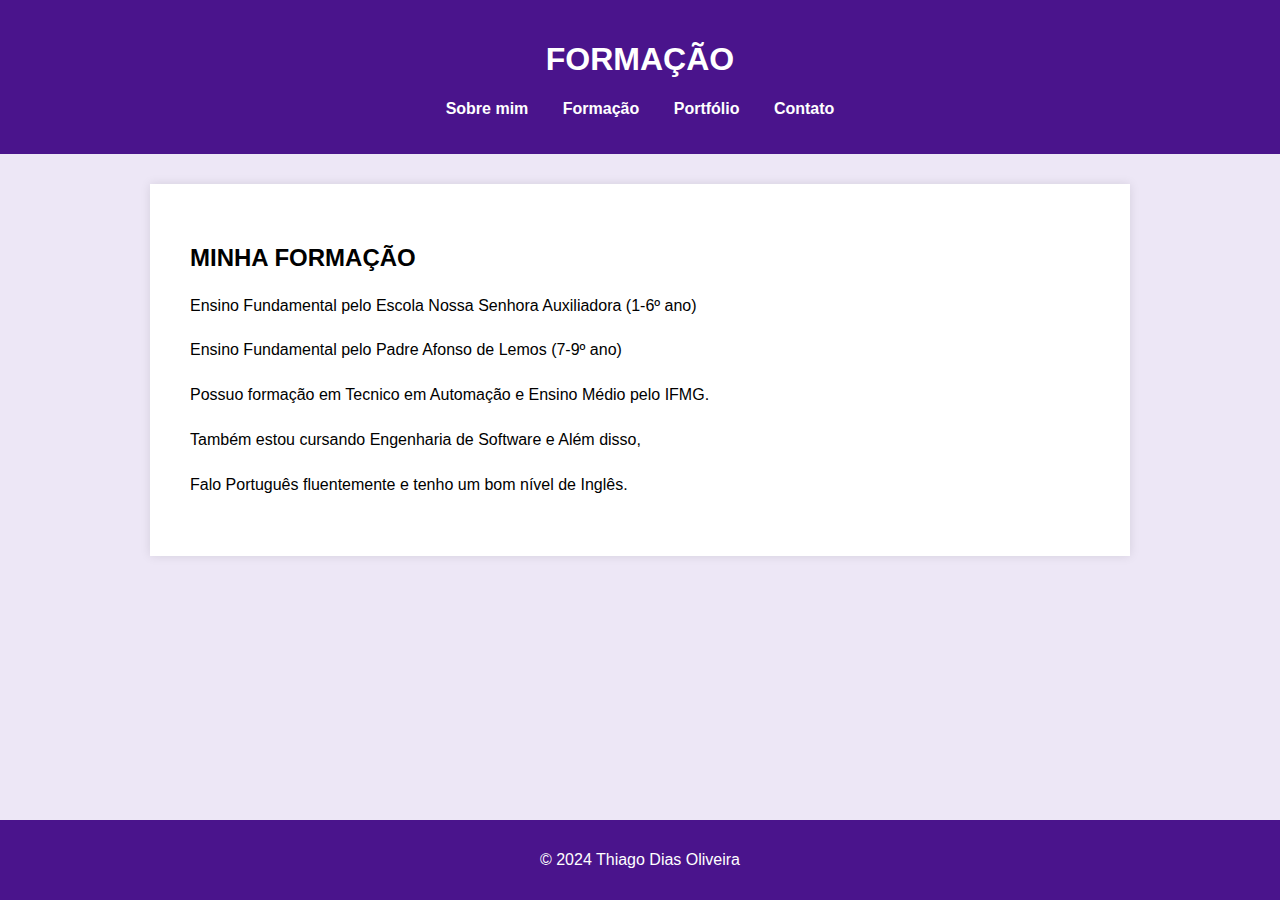
==== formacao.html @ 316bd85d "Add files via upload" ====
<!DOCTYPE html>
<html lang="pt-BR">
<head>
    <meta charset="UTF-8">
    <!-- Configurações de exibição responsiva -->
    <meta name="viewport" content="width=device-width, initial-scale=1.0">
    <!-- Informações sobre o autor da página -->
    <meta name="author" content="Thiago Dias Oliveira">
    <!-- Título da página -->
    <title>Formação</title>
    <!-- Link para o arquivo CSS externo -->
    <link rel="stylesheet" href="style.css">
</head>
<body>
    <header>
        <h1>FORMAÇÃO</h1>
        <nav>
            <ul>
                <!-- Links de navegação do site -->
                <li><a href="sobre_mim.html">Sobre mim</a></li>
                <li><a href="formacao.html">Formação</a></li>
                <li><a href="portfolio.html">Portfólio</a></li>
                <li><a href="contato.html">Contato</a></li>
            </ul>
        </nav>
    </header>
    <main>
        <section>
            <h2>MINHA FORMAÇÃO</h2>
            <!-- Descrição da formação acadêmica -->
            <p>Ensino Fundamental pelo Escola Nossa Senhora Auxiliadora (1-6º ano)</p>
            <p>Ensino Fundamental pelo Padre Afonso de Lemos (7-9º ano)</p>
            <p>Possuo formação em Tecnico em Automação e Ensino Médio pelo IFMG.</p> 
            <p>Também estou cursando Engenharia de Software e Além disso,</p>
            <p>Falo Português fluentemente e tenho um bom nível de Inglês.</p>
        </section>
    </main>
    <footer>
        <!-- Informações de direitos autorais -->
        <p>&copy; 2024 Thiago Dias Oliveira</p>
    </footer>
</body>
</html>
---- style.css ----
body {
    font-family: Helvetica, Arial, sans-serif;
    margin: 0;
    padding: 0;
    background-color: #ede7f6;
}

header {
    background-color: #4a148c; 
    color: #ffffff;
    padding: 20px 0;
    text-align: center;
}

nav ul {
    list-style: none;
    padding: 0;
    text-align: center;
}

nav ul li {
    display: inline;
    margin: 0 15px;
}

nav ul li a {
    color: #ffffff;
    text-decoration: none;
    font-weight: bold;
}

main {
    padding: 40px;
    max-width: 900px;
    margin: 30px auto;
    background-color: #ffffff;
    box-shadow: 0 0 10px rgba(0, 0, 0, 0.1);
}

section p {
    line-height: 1.8; /* Espaçamento de linha aumentado */
    text-align: justify; /* Texto totalmente preenchido */
}

footer {
    background-color: #4a148c;
    color: #ffffff;
    text-align: center;
    padding: 15px 0;
    position: fixed;
    width: 100%;
    bottom: 0;
}

form label {
    display: block;
    margin: 15px 0 5px;
    font-weight: bold;
}

form input, form textarea, form button {
    width: 100%;
    padding: 15px;
    margin-bottom: 15px;
    border: 1px solid #ccc;
    border-radius: 5px;
    box-sizing: border-box;
}

form textarea {
    height: 150px; /* Altura fixa */
    resize: none; /* Desabilita redimensionamento */
}

form input:focus, form textarea:focus {
    border-color: #4a148c;
}

form button {
    background-color: #4a148c;
    color: #ffffff;
    border: none;
    cursor: pointer;
    transition: background-color 0.3s;
}

form button:hover {
    background-color: #38006b;
}
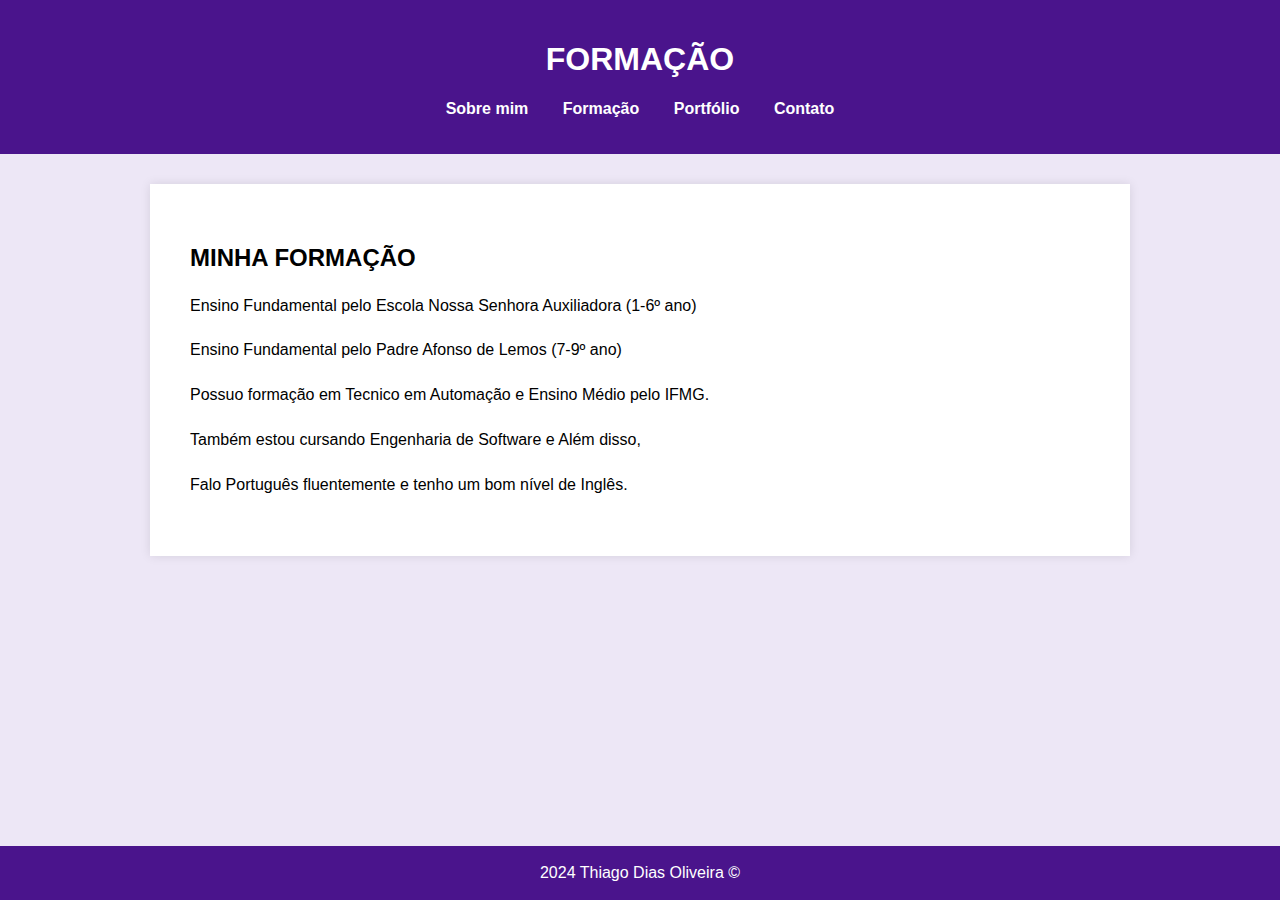
==== commit 693dfa27: "Add files via upload" ====
--- a/formacao.html
+++ b/formacao.html
@@ -2,22 +2,18 @@
 <html lang="pt-BR">
 <head>
     <meta charset="UTF-8">
-    <!-- Configurações de exibição responsiva -->
     <meta name="viewport" content="width=device-width, initial-scale=1.0">
     <!-- Informações sobre o autor da página -->
     <meta name="author" content="Thiago Dias Oliveira">
-    <!-- Título da página -->
     <title>Formação</title>
-    <!-- Link para o arquivo CSS externo -->
     <link rel="stylesheet" href="style.css">
 </head>
 <body>
     <header>
-        <h1>FORMAÇÃO</h1>
+        <h1 id="texto principal">FORMAÇÃO</h1>
         <nav>
             <ul>
-                <!-- Links de navegação do site -->
-                <li><a href="sobre_mim.html">Sobre mim</a></li>
+                <li><a href="index.html">Sobre mim</a></li>
                 <li><a href="formacao.html">Formação</a></li>
                 <li><a href="portfolio.html">Portfólio</a></li>
                 <li><a href="contato.html">Contato</a></li>
@@ -25,19 +21,17 @@
         </nav>
     </header>
     <main>
-        <section>
+        <div id="minha_formacao">
             <h2>MINHA FORMAÇÃO</h2>
-            <!-- Descrição da formação acadêmica -->
             <p>Ensino Fundamental pelo Escola Nossa Senhora Auxiliadora (1-6º ano)</p>
             <p>Ensino Fundamental pelo Padre Afonso de Lemos (7-9º ano)</p>
             <p>Possuo formação em Tecnico em Automação e Ensino Médio pelo IFMG.</p> 
             <p>Também estou cursando Engenharia de Software e Além disso,</p>
             <p>Falo Português fluentemente e tenho um bom nível de Inglês.</p>
-        </section>
+        </div>
     </main>
     <footer>
-        <!-- Informações de direitos autorais -->
-        <p>&copy; 2024 Thiago Dias Oliveira</p>
+        <p>2024 Thiago Dias Oliveira &copy;</p>
     </footer>
 </body>
 </html>--- a/style.css
+++ b/style.css
@@ -37,7 +37,7 @@
     box-shadow: 0 0 10px rgba(0, 0, 0, 0.1);
 }
 
-section p {
+div p {
     line-height: 1.8; /* Espaçamento de linha aumentado */
     text-align: justify; /* Texto totalmente preenchido */
 }
@@ -46,7 +46,7 @@
     background-color: #4a148c;
     color: #ffffff;
     text-align: center;
-    padding: 15px 0;
+    padding: 2px 0;
     position: fixed;
     width: 100%;
     bottom: 0;
